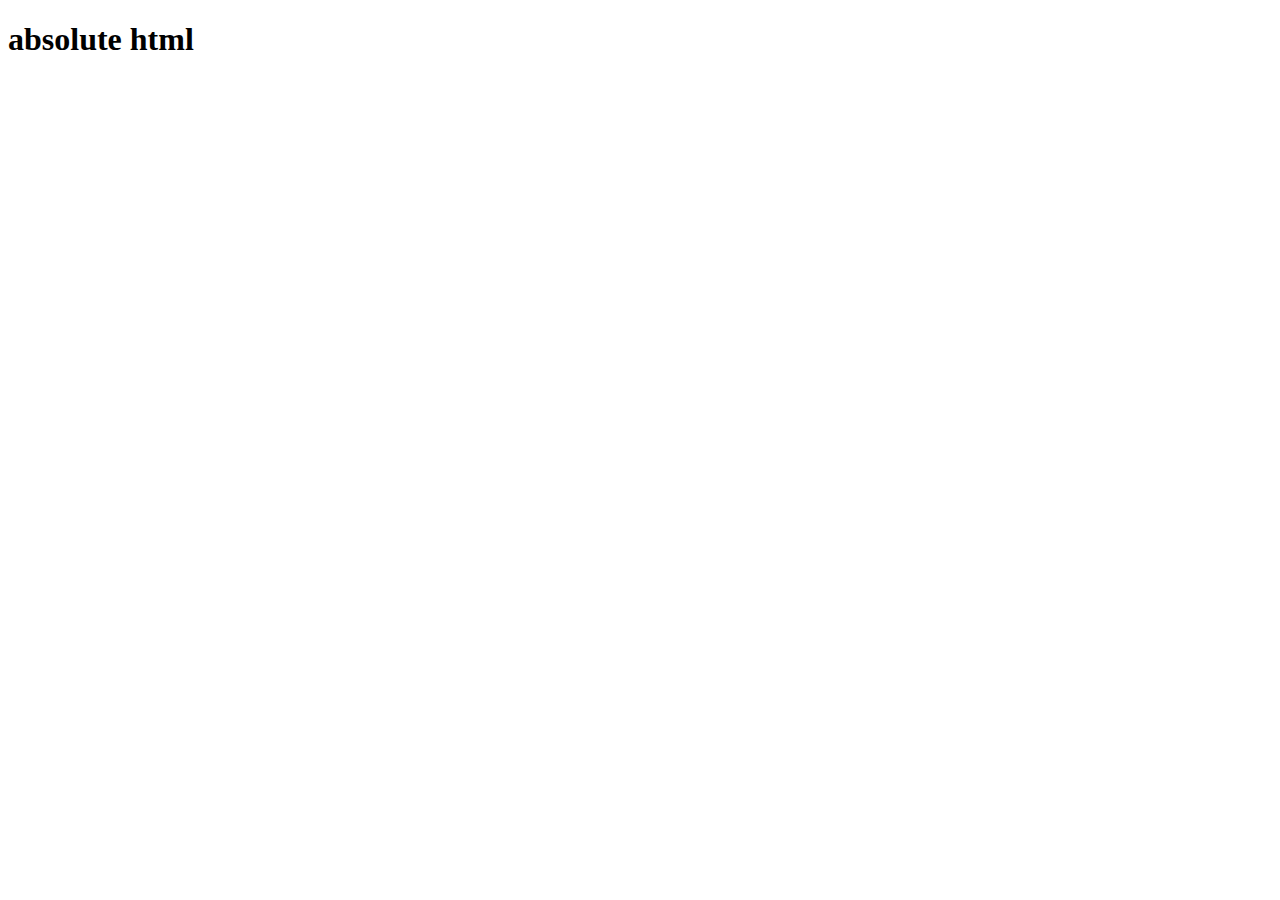
==== absolute.html @ 0164bfe1 "add answer to question no.6" ====
<!DOCTYPE html>
<html lang="en">
  <head>
    <meta charset="UTF-8" />
    <meta name="viewport" content="width=device-width, initial-scale=1.0" />
    <title>absolute html</title>
  </head>
  <body>
    <h1>absolute html</h1>
  </body>
</html>
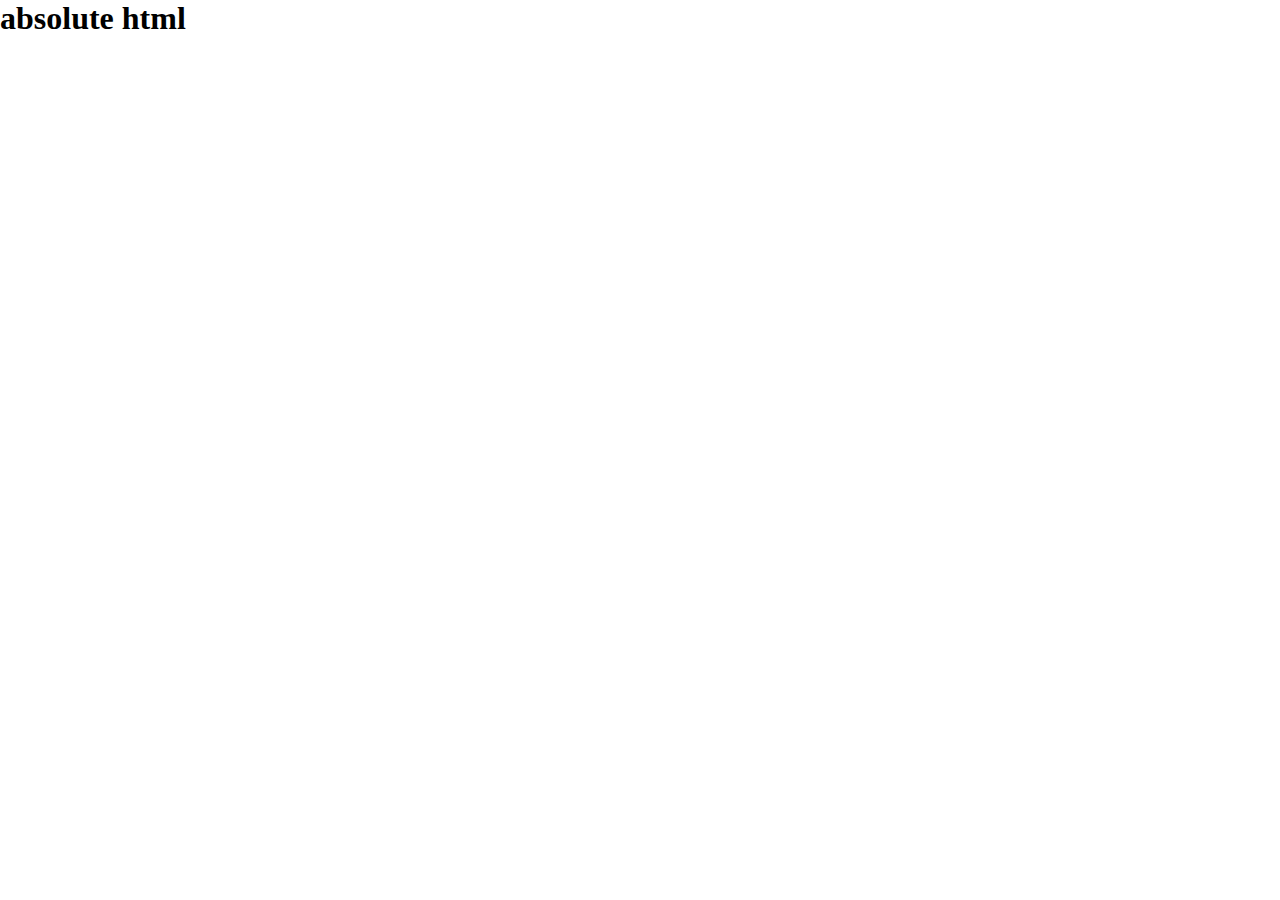
==== commit b0d0b5b5: "add answer to question no.9" ====
--- a/absolute.html
+++ b/absolute.html
@@ -4,6 +4,7 @@
     <meta charset="UTF-8" />
     <meta name="viewport" content="width=device-width, initial-scale=1.0" />
     <title>absolute html</title>
+    <link rel="stylesheet" href="global.css" />
   </head>
   <body>
     <h1>absolute html</h1>
--- a/global.css
+++ b/global.css
@@ -0,0 +1,5 @@
+* {
+  box-sizing: border-box;
+  margin: 0;
+  padding: 0;
+}
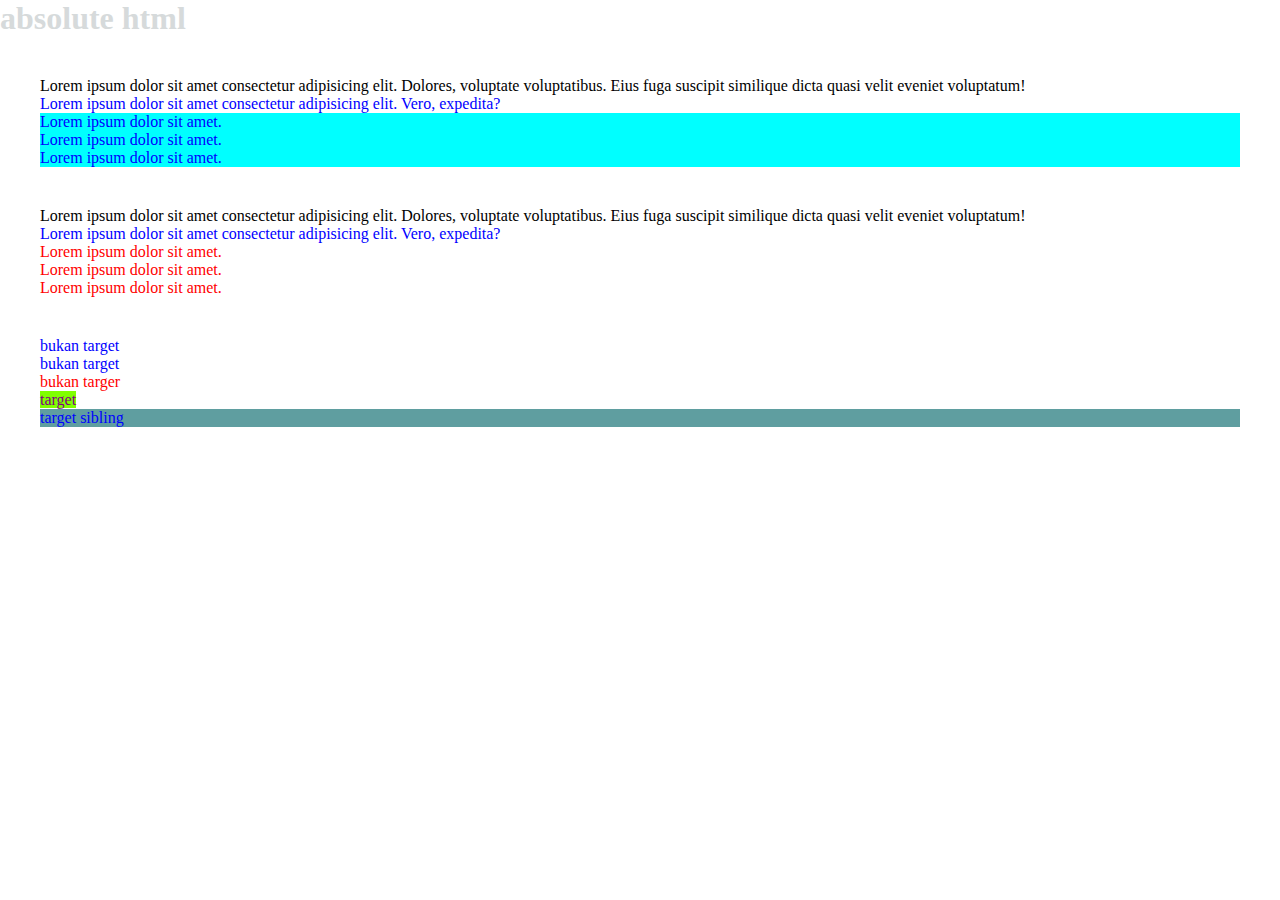
==== commit 814d46d9: "add answer to question no.13" ====
--- a/absolute.html
+++ b/absolute.html
@@ -8,5 +8,48 @@
   </head>
   <body>
     <h1>absolute html</h1>
+    <section class="selector">
+      <div class="container-satu">
+        Lorem ipsum dolor sit amet consectetur adipisicing elit. Dolores,
+        voluptate voluptatibus. Eius fuga suscipit similique dicta quasi velit
+        eveniet voluptatum!
+        <div>
+          Lorem ipsum dolor sit amet consectetur adipisicing elit. Vero,
+          expedita?
+          <p class="lorem-satu">Lorem ipsum dolor sit amet.</p>
+          <p class="lorem-dua">Lorem ipsum dolor sit amet.</p>
+          <p class="lorem-tiga">Lorem ipsum dolor sit amet.</p>
+        </div>
+      </div>
+      <div class="container-dua">
+        Lorem ipsum dolor sit amet consectetur adipisicing elit. Dolores,
+        voluptate voluptatibus. Eius fuga suscipit similique dicta quasi velit
+        eveniet voluptatum!
+        <div>
+          Lorem ipsum dolor sit amet consectetur adipisicing elit. Vero,
+          expedita?
+          <p class="lorem-satu">Lorem ipsum dolor sit amet.</p>
+          <p class="lorem-dua">Lorem ipsum dolor sit amet.</p>
+          <p class="lorem-tiga">Lorem ipsum dolor sit amet.</p>
+        </div>
+      </div>
+      <div>
+        <div>
+          <div>bukan target</div>
+          <div>
+            <p>bukan target</p>
+            <div>
+              <p>bukan targer</p>
+              <div>
+                <span>target</span>
+              </div>
+              <div>
+                <p>target sibling</p>
+              </div>
+            </div>
+          </div>
+        </div>
+      </div>
+    </section>
   </body>
 </html>
--- a/global.css
+++ b/global.css
@@ -3,3 +3,52 @@
   margin: 0;
   padding: 0;
 }
+
+:root {
+  --color-primary: rgb(40, 163, 211);
+  --color-secondary: rgb(40, 163, 211);
+  --color-text-white: rgb(255, 255, 255);
+  --color-text-gray: rgb(214, 218, 219);
+}
+
+h1 {
+  color: var(--color-text-gray);
+}
+main {
+  background-color: coral;
+}
+main > p {
+  font-size: 18px;
+  color: var(--color-text-gray);
+}
+#main {
+  height: 700px;
+}
+
+section > div {
+  margin: 40px;
+}
+.dua {
+  color: orange;
+}
+span {
+  color: purple;
+}
+
+div > div {
+  color: blue;
+}
+section > div:nth-child(1) > div > p {
+  background-color: aqua;
+}
+
+div ~ div > div > p {
+  color: red;
+}
+
+section > div:nth-child(3) > div > div > div > div > span {
+  background-color: chartreuse;
+}
+section > div:nth-child(3) > div > div > div > div + div {
+  background-color: cadetblue;
+}
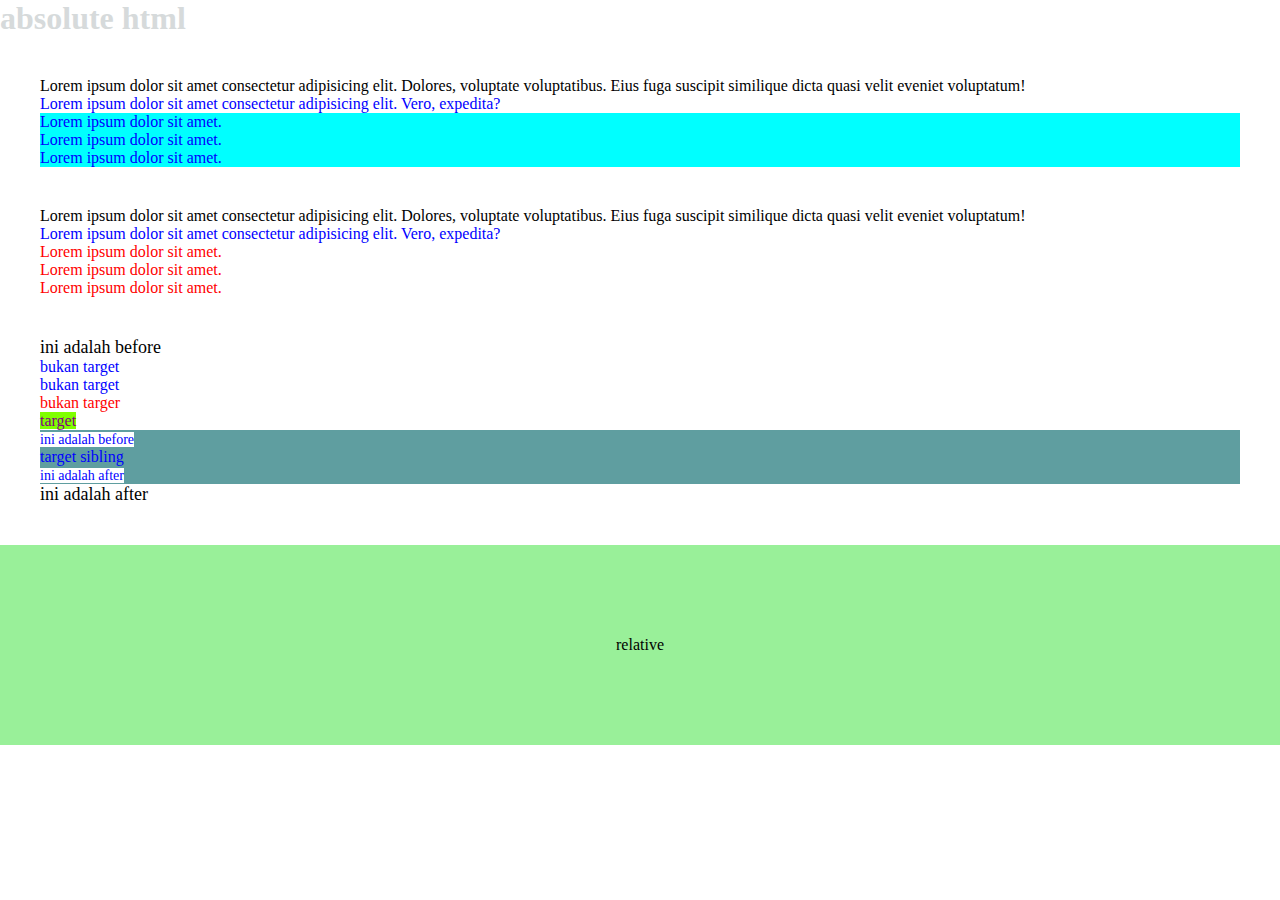
==== commit 003dd455: "add answer to question no.16" ====
--- a/absolute.html
+++ b/absolute.html
@@ -51,5 +51,8 @@
         </div>
       </div>
     </section>
+    <section>
+      <div class="box">relative</div>
+    </section>
   </body>
 </html>
--- a/global.css
+++ b/global.css
@@ -52,3 +52,36 @@
 section > div:nth-child(3) > div > div > div > div + div {
   background-color: cadetblue;
 }
+section > div:nth-child(3) > div > div > div > div + div::before {
+  content: "ini adalah before  ";
+  font-size: 14px;
+  background-color: white;
+}
+section > div:nth-child(3) > div > div > div > div + div::after {
+  content: "ini adalah after  ";
+  font-size: 14px;
+  background-color: white;
+}
+.lorem-satu:hover {
+  background-color: chocolate;
+  transition: all 1s;
+}
+
+section > div:nth-child(3)::before {
+  content: "ini adalah before  ";
+  font-size: 18px;
+  background-color: white;
+}
+section > div:nth-child(3)::after {
+  content: "ini adalah after  ";
+  font-size: 18px;
+  background-color: white;
+}
+
+body > section:nth-child(3) {
+  height: 200px;
+  background-color: rgb(153, 240, 153);
+  line-height: 200px;
+  text-align: center;
+  position: relative;
+}
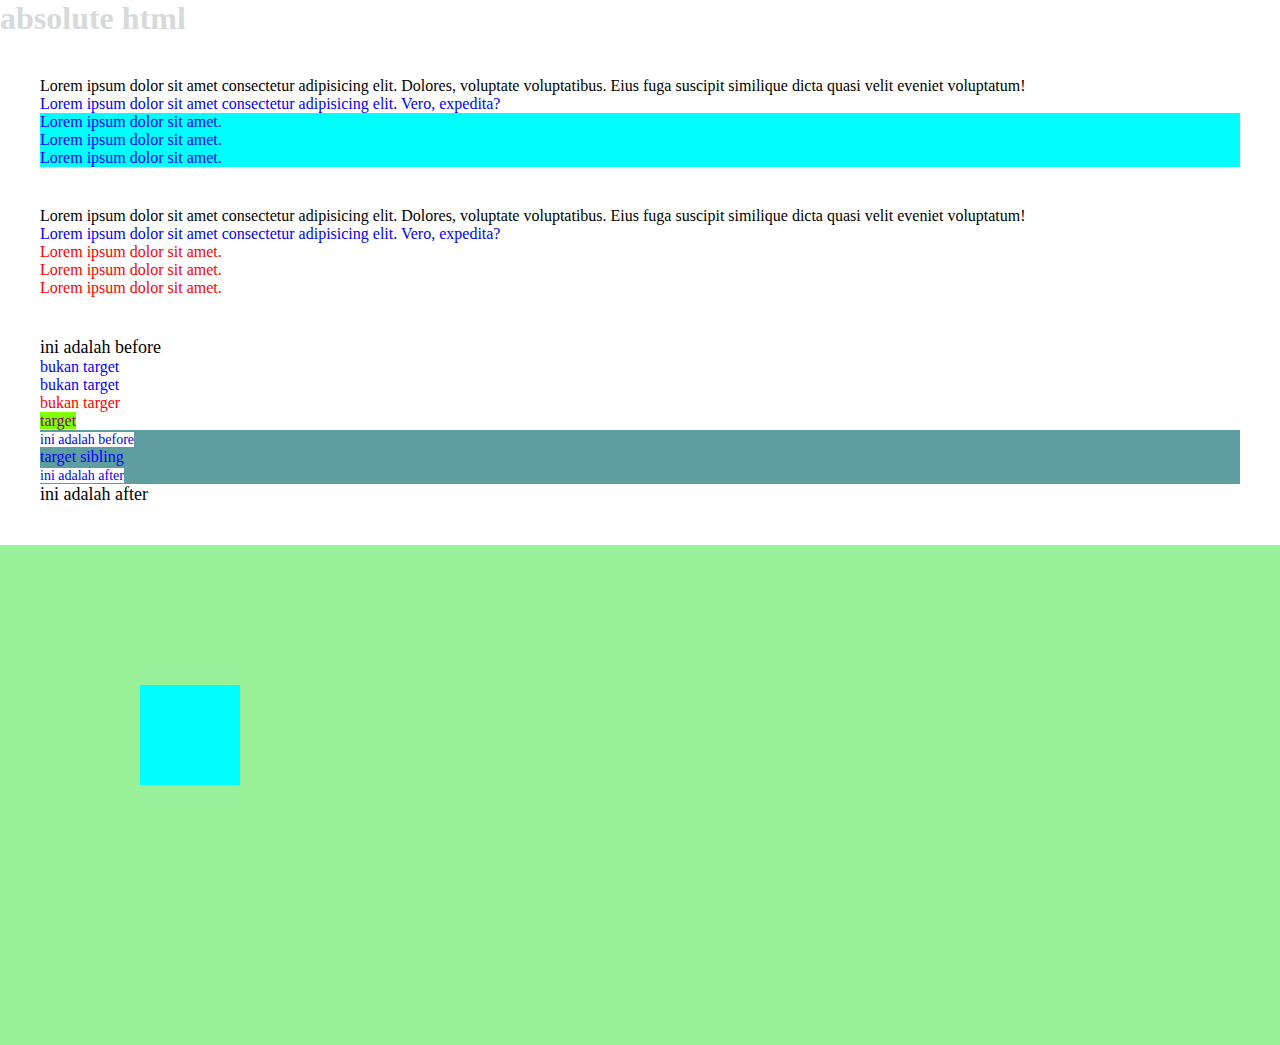
==== commit 25cd98e1: "add answer to question no.17 & no 18" ====
--- a/absolute.html
+++ b/absolute.html
@@ -52,7 +52,7 @@
       </div>
     </section>
     <section>
-      <div class="box">relative</div>
+      <div class="box"></div>
     </section>
   </body>
 </html>
--- a/global.css
+++ b/global.css
@@ -79,9 +79,22 @@
 }
 
 body > section:nth-child(3) {
-  height: 200px;
+  height: 500px;
   background-color: rgb(153, 240, 153);
-  line-height: 200px;
   text-align: center;
   position: relative;
 }
+body > section:nth-child(3) > div {
+  width: 100px;
+  height: 100px;
+  background-color: aqua;
+  position: absolute;
+  top: 100px;
+  left: 100px;
+}
+
+header {
+  background-color: aqua;
+  position: sticky;
+  top: 0px;
+}
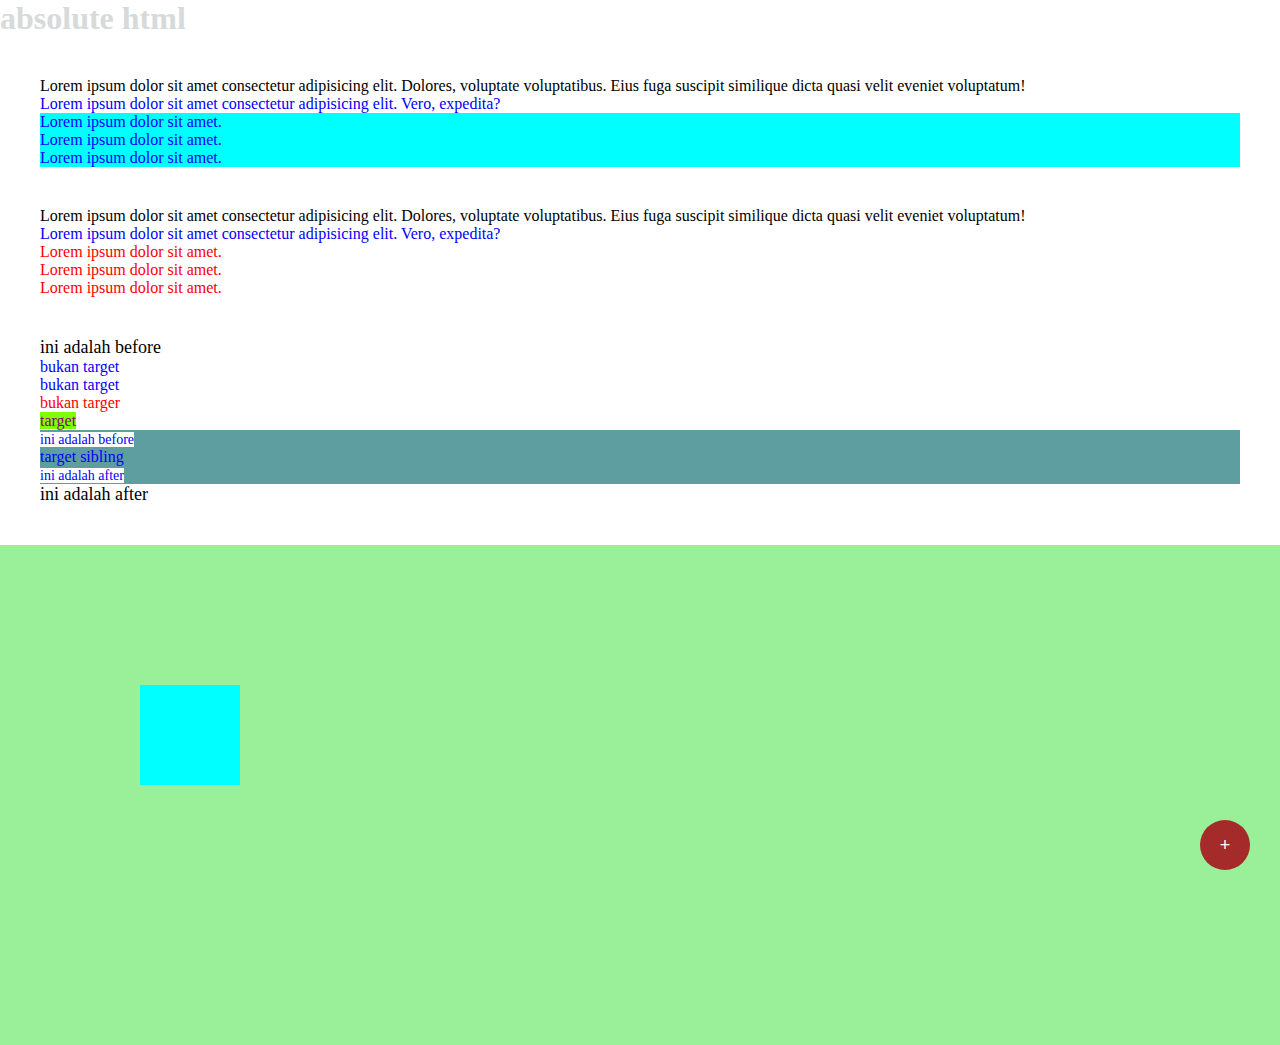
==== commit 65f5adcf: "add answer to question no.19" ====
--- a/absolute.html
+++ b/absolute.html
@@ -54,5 +54,7 @@
     <section>
       <div class="box"></div>
     </section>
+
+    <button class="floating-button">+</button>
   </body>
 </html>
--- a/global.css
+++ b/global.css
@@ -98,3 +98,17 @@
   position: sticky;
   top: 0px;
 }
+.floating-button {
+  width: 50px;
+  height: 50px;
+  cursor: pointer;
+  background-color: brown;
+  outline: none;
+  border: none;
+  font-size: 18px;
+  color: white;
+  position: fixed;
+  bottom: 30px;
+  right: 30px;
+  border-radius: 50%;
+}
